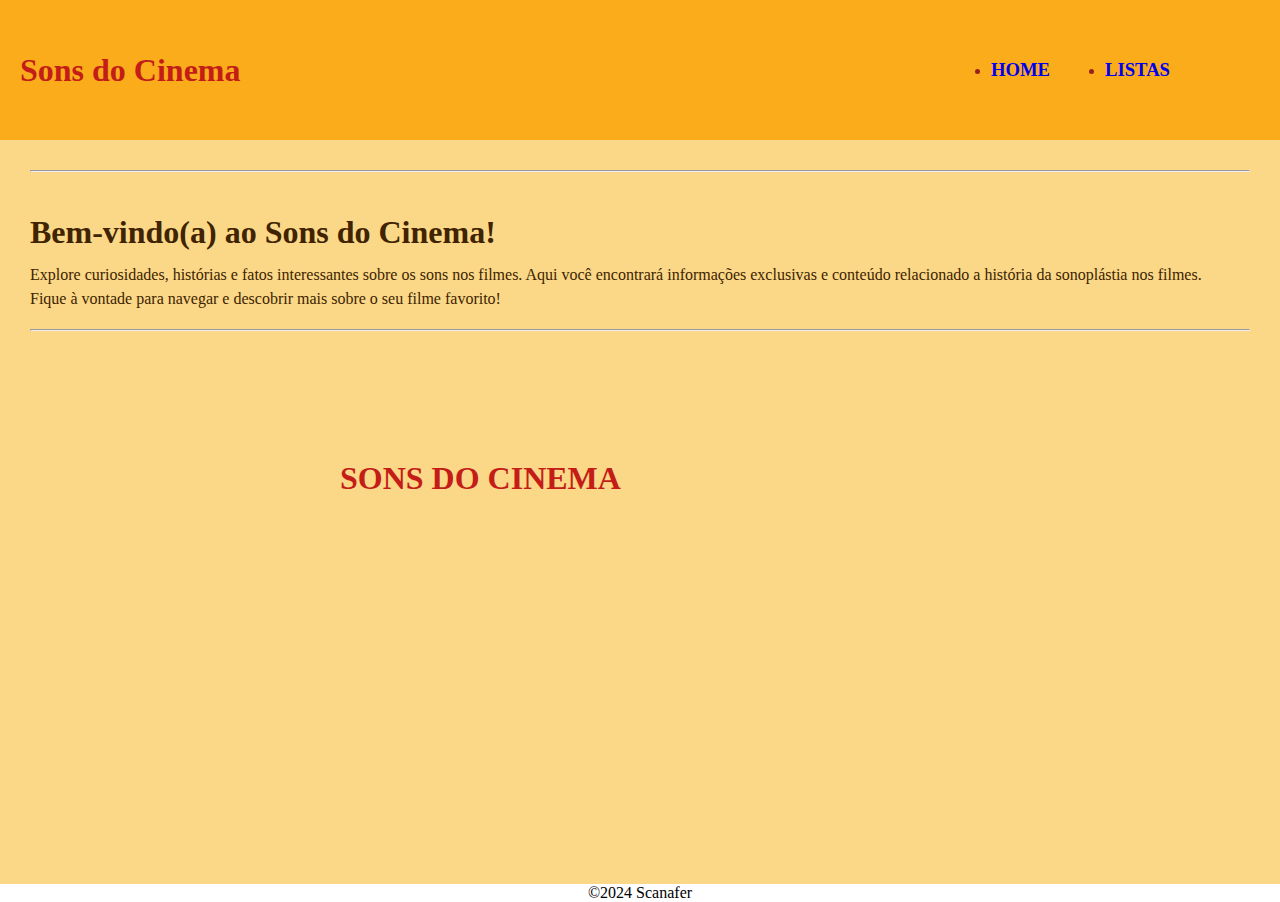
==== index.html @ 18df9704 "Update index.html" ====
<!DOCTYPE html>
<html lang="pt">

<head>
    <meta charset="UTF-8">
    <meta name="viewport" content="width=device-width, initial-scale=1.0">
    <title>Sons do Cinema</title>
    <link rel="stylesheet" href="style.css">

</head>

<body>
    <header>
        <h1 class="titulo">Sons do Cinema </h1>
        <nav>

            <ul class="menu">
                <li> <a href="index.html"> HOME</a></li>
                <li> <a href="anos.html"> LISTAS</a></li>
            </ul>
        </nav>
    </header>
    <main>
        <hr>


        <div class="efeito">
            <img src="/SonsDoCinema/assets/bg2.jpg" alt="">
            <h1 class="titulo"> SONS DO CINEMA</h1>
        </div>
        <container>
            <h1>Bem-vindo(a) ao Sons do Cinema!</h1>
            <p>Explore curiosidades, histórias e fatos interessantes sobre os sons nos filmes. Aqui você encontrará
                informações
                exclusivas e conteúdo relacionado a história da sonoplástia nos filmes.</p>
            <p>Fique à vontade para navegar e descobrir mais sobre o seu filme favorito!</p>
        </container>


        <hr>
    </main>
    <footer style="text-align: center;">&copy;2024 Scanafer</footer>

</body>

</html>
---- style.css ----
* {
    margin: 0;
}

header {
    background-color: #faac1b;
    display: flex;
    flex-direction: row;
    justify-content: space-between;
    align-items: center;
    height: 100px;
    padding: 20px;
}

.titulo {
    color: #c41d17;
}

.menu {
    color: #99211D;
    display: flex;
    flex-wrap: wrap;
    gap: 35px;
    padding-right: 80px;
}

main {
    margin: 0px;
    padding: 30px;
    background-color: #fad887;
    min-height: 76vh;
}

.efeito {
    /* position: relative; */
}

.efeito img {
    width: 900px;
}

.efeito h1 {
    position: absolute;
    top: 460px;
    left: 340px;
}

video {
    width: 560px;

}


img {
    width: 560px;
}

a {
    text-decoration: none;
    font-weight: 900;
    font-size: 14pt;
}

a:visited {
    color: #9c0d08;
}
 nav ul li {
    margin: 0 10px
 }
container {
    margin: 10px;
    color: #402301;
}

container h1 {
    margin-top: 6px;
    margin-bottom: 12px;
}

p {
    line-height: 1.5;
}

artigos {
    display: flex;
    flex-wrap: wrap;
    justify-content: space-evenly;
}

article {
    width: 560px;
    text-align: justify;
    color: #e9dcdb;
    margin: 5rem 2rem;
    box-shadow: 0px 0px 10px #d89a25;
    padding: 2rem 2rem;
    border-radius: 10px;
    background-color: #000000;


}

article h1 {
    margin: 3%;
    text-align: center;
    font-size: 30pt;
    color: #9b0909;
}

/* Mobile */
@media screen and (max-width: 1024px) {
    body {
        max-width: 100vw;
    }

    article {
        width: 75%;
        margin: 1rem;
    }

    article h1 {
        margin: 1%;
        text-align: center;
        font-size: 18pt;
        color: #a11510;
    }

    video {
        width: 60%;
        margin: auto;
        display: block;

    }

    iframe {

        width: 90%;
    }

    img {
        width: 90%;
    }

    .container {
        color: #d58d07;
    }

}
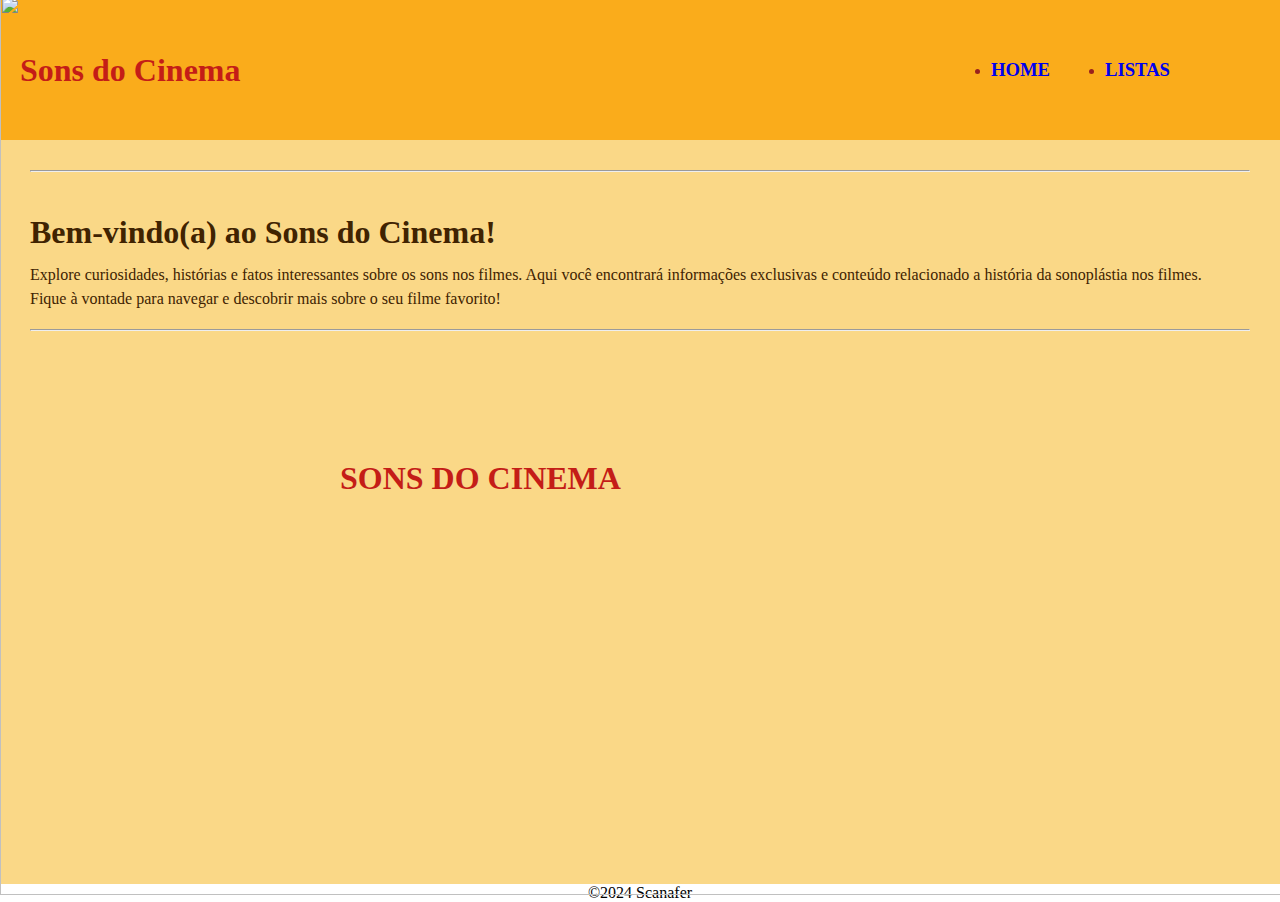
==== commit c7511e37: "Update index.html" ====
--- a/index.html
+++ b/index.html
@@ -6,10 +6,13 @@
     <meta name="viewport" content="width=device-width, initial-scale=1.0">
     <title>Sons do Cinema</title>
     <link rel="stylesheet" href="style.css">
-
+ 
 </head>
 
 <body>
+<img src="/SonsDoCinema/assets/cortinasE.png" alt="" id="cortinasE">
+<img src="/SonsDoCinema/assets/cortinasD.png" alt="" id="cortinasD">
+
     <header>
         <h1 class="titulo">Sons do Cinema </h1>
         <nav>
@@ -41,6 +44,7 @@
     </main>
     <footer style="text-align: center;">&copy;2024 Scanafer</footer>
 
+    <script src="script.js"></script>
 </body>
 
 </html>
--- a/style.css
+++ b/style.css
@@ -1,5 +1,34 @@
 * {
     margin: 0;
+    padding: 0;
+}
+
+#cortinasE,#cortinasD {
+    position: absolute;
+    margin: 0;
+    margin-top: -5px;
+    padding: 0;
+    width: 200%;
+    height: 100%;
+    z-index: 9999;
+    transition: all 3s;
+}
+
+/* Estilos para as cortinas */
+#cortinasE,
+#cortinasD {
+  position: absolute;
+  top: 0;
+  transition: left 3s ease-out, right 3s ease-out;
+}
+
+/* Posição inicial das cortinas */
+#cortinasE {
+  left: 0;
+}
+
+#cortinasD {
+  right: 0;
 }
 
 header {
@@ -64,9 +93,11 @@
 a:visited {
     color: #9c0d08;
 }
- nav ul li {
+
+nav ul li {
     margin: 0 10px
- }
+}
+
 container {
     margin: 10px;
     color: #402301;
@@ -100,6 +131,10 @@
 
 }
 
+.caixa-pesquisa {
+    font-size: 27pt;
+}
+
 article h1 {
     margin: 3%;
     text-align: center;
@@ -107,6 +142,41 @@
     color: #9b0909;
 }
 
+#termo{
+    font-size: 20pt;
+}
+
+.btn-artigo {
+    font-size: 77pt;
+    border: none;
+    color: rgb(245, 241, 241);
+    background-color: #0d0454;
+    padding: 10px 20px;
+    text-align: center;
+    text-decoration: none;
+    display: inline-block;
+    font-size: 13px;
+    margin: 2px 1px;
+    cursor: pointer;
+}
+
+.btn-eliminar {
+    border: none;
+    color: #f6b8b8;
+    background-color: #cb0707;
+    padding: 10px 20px;
+    text-align: center;
+    text-decoration: none;
+    display: inline-block;
+    font-size: 12pt;
+    margin: 2px 1px;
+    cursor: pointer;
+}
+input.btn-artigo {
+    font-size: 12pt;
+}
+
+
 /* Mobile */
 @media screen and (max-width: 1024px) {
     body {
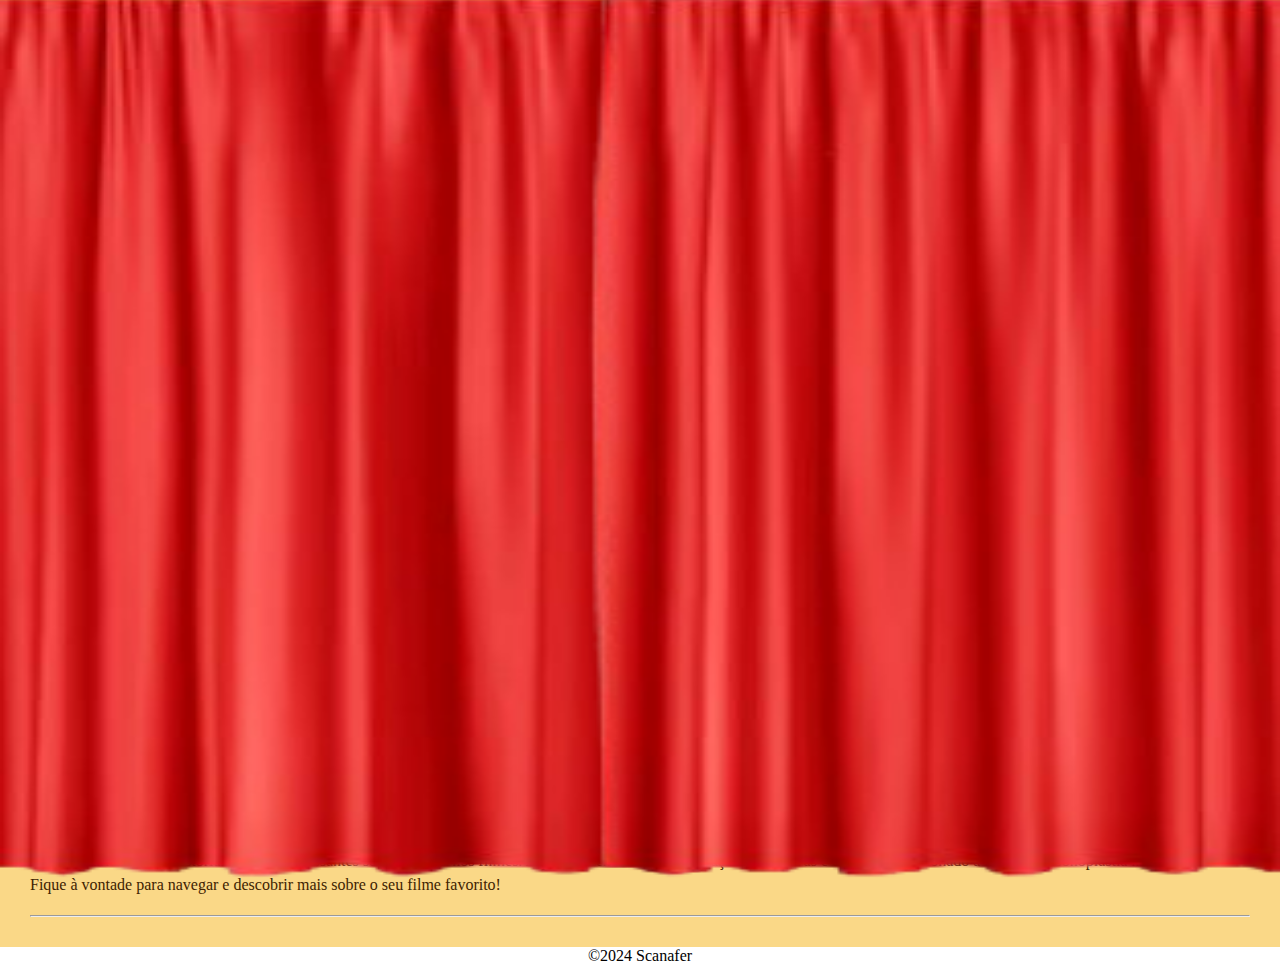
==== commit 9c155d8f: "Update index.html" ====
--- a/index.html
+++ b/index.html
@@ -10,8 +10,8 @@
 </head>
 
 <body>
-<img src="/SonsDoCinema/assets/cortinasE.png" alt="" id="cortinasE">
-<img src="/SonsDoCinema/assets/cortinasD.png" alt="" id="cortinasD">
+<img src="./assets/cortinasE.png" alt="" id="cortinasE">
+<img src="./assets/cortinasD.png" alt="" id="cortinasD">
 
     <header>
         <h1 class="titulo">Sons do Cinema </h1>
@@ -28,7 +28,7 @@
 
 
         <div class="efeito">
-            <img src="/SonsDoCinema/assets/bg2.jpg" alt="">
+            <img src="./assets/bg2.jpg" alt="">
             <h1 class="titulo"> SONS DO CINEMA</h1>
         </div>
         <container>
--- a/style.css
+++ b/style.css
@@ -3,7 +3,12 @@
     padding: 0;
 }
 
-#cortinasE,#cortinasD {
+body {
+    /* overflow: hidden; */
+}
+
+#cortinasE,
+#cortinasD {
     position: absolute;
     margin: 0;
     margin-top: -5px;
@@ -17,18 +22,18 @@
 /* Estilos para as cortinas */
 #cortinasE,
 #cortinasD {
-  position: absolute;
-  top: 0;
-  transition: left 3s ease-out, right 3s ease-out;
+    position: absolute;
+    top: 0;
+    transition: left 3s ease-out, right 3s ease-out;
 }
 
 /* Posição inicial das cortinas */
 #cortinasE {
-  left: 0;
+    left: 0;
 }
 
 #cortinasD {
-  right: 0;
+    right: 0;
 }
 
 header {
@@ -142,7 +147,7 @@
     color: #9b0909;
 }
 
-#termo{
+#termo {
     font-size: 20pt;
 }
 
@@ -172,6 +177,7 @@
     margin: 2px 1px;
     cursor: pointer;
 }
+
 input.btn-artigo {
     font-size: 12pt;
 }
